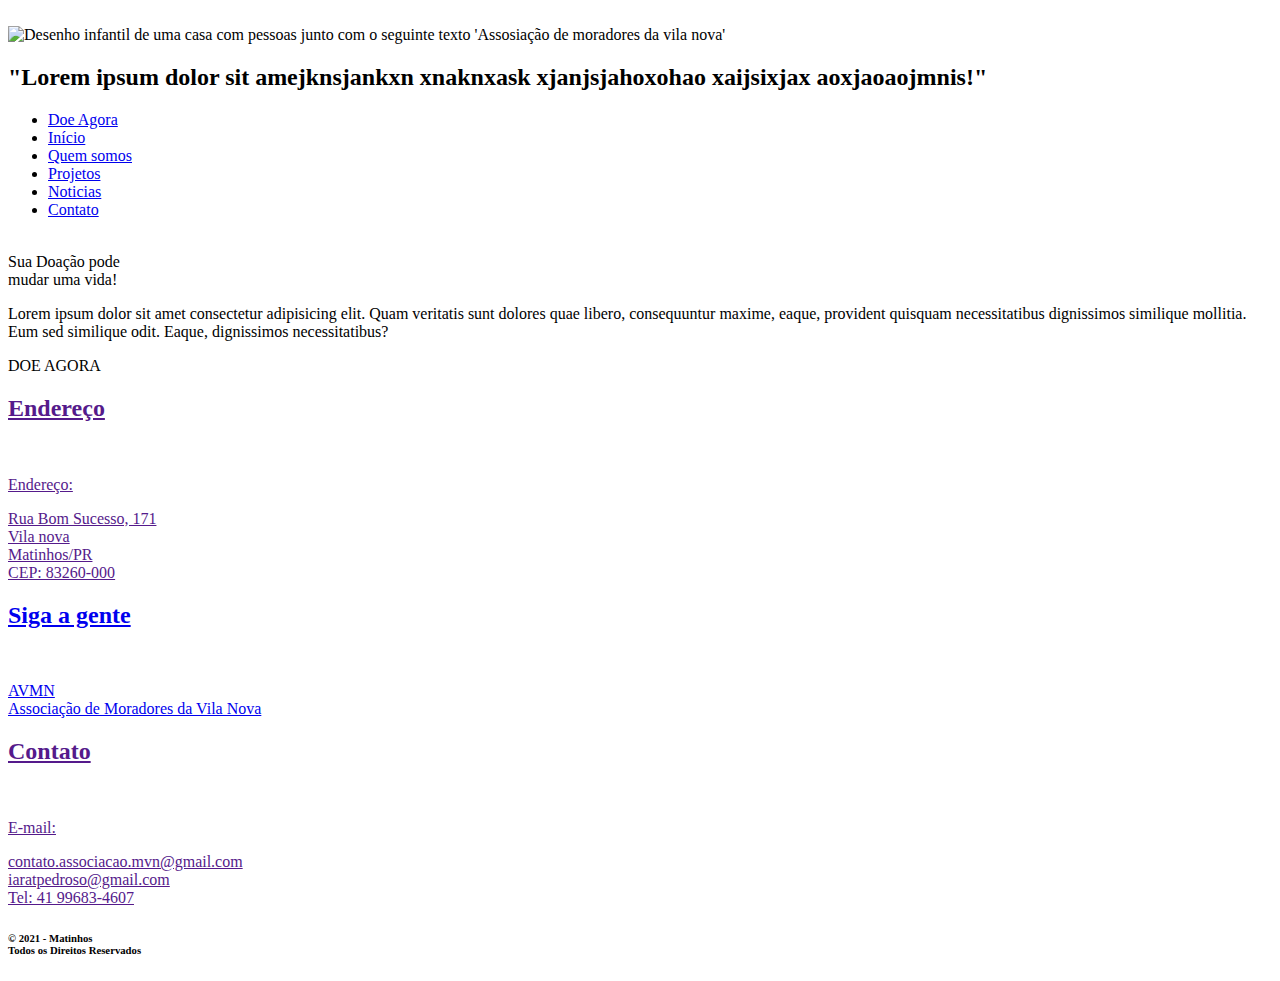
==== pages/doeAgora.html @ e143310f "Alteração dos links para o gitHub Pages" ====
<!DOCTYPE html>
<html lang="pt-br">
<head>
    <meta charset="UTF-8">
    <meta http-equiv="X-UA-Compatible" content="IE=edge">
    <meta name="viewport" content="width=device-width, initial-scale=1.0">
    <title>AMVN | Doe Agora</title>
    <link rel="stylesheet" href="../assets/css/doeagora.css">
    <script src="../js/scripts.js"></script>
</head>
<body id="body">
    <header class="cabecalho">
        <nav class="cabecalho_navegacao">
            <img onclick="toggleHome()" class="cabecalho_home" src="../assets/img/home.svg" alt="">
            <div class="cabecalho_conteudo">
                <img class="cabecalho_img" src="../assets/img/logo.svg" alt="Desenho infantil de uma casa com pessoas junto com o seguinte texto 'Assosiação de moradores da vila nova'">
                <h2  class="cabecalho_mensagem">"Lorem ipsum dolor sit amejknsjankxn xnaknxask xjanjsjahoxohao xaijsixjax aoxjaoaojmnis!"</h2>
            </div>
                
            <ul class="cabecalho_links" id="home">
                <li class="cabecalho_item cabecalho_item-now"><a class="cabecalho_link" href="#">Doe Agora</a></li>
                <li class="cabecalho_item"><a class="cabecalho_link" href="../">Início</a></li>
                <li class="cabecalho_item"><a class="cabecalho_link" href="../pages/quemSomos.html">Quem somos</a></li>
                <li class="cabecalho_item"><a class="cabecalho_link" href="../pages/projetos.html">Projetos</a></li>
                <li class="cabecalho_item"><a class="cabecalho_link" href="#">Noticias</a></li>
                <li class="cabecalho_item"><a class="cabecalho_link" href="../pages/contato.html">Contato</a></li>
            </ul>
        </nav>
    </header>

    <main class="conteudo_principal">

        <div class="doacao_conteiner">
            <img class="doacao_img" src="https://scontent.fjoi9-1.fna.fbcdn.net/v/t39.30808-6/259137069_944297336518569_5281118036860357784_n.jpg?_nc_cat=111&ccb=1-5&_nc_sid=8bfeb9&_nc_eui2=AeEzke2UEHL73d-XS32M3Shw3lry0TcGKU3eWvLRNwYpTQ7pt9kMSypMDXV-ddsB6eIZPywrZxZ_dh6dUNftw1uW&_nc_ohc=HVORvftiKBUAX9UwqLN&_nc_ht=scontent.fjoi9-1.fna&oh=c13fff129e0a4d63bafe5f45a79690ca&oe=61AED555" alt="">
            <div class="doacao_conteudo">
                <div>
                    <span class="doacao_titulo">Sua </span>
                    <span class="doacao_titulo doacao_titulo-destaque">Doação</span>
                    <span class="doacao_titulo"> pode</span><br>
                    <span class="doacao_titulo">mudar uma vida!</span>
                </div>
                <div>
                    <p>Lorem ipsum dolor sit amet consectetur adipisicing elit. Quam veritatis sunt dolores quae libero, consequuntur maxime, eaque, provident quisquam necessitatibus dignissimos similique mollitia. Eum sed similique odit. Eaque, dignissimos necessitatibus?</p>
                </div>
                <div>DOE AGORA</div>
            </div>
        </div>
        

    </main>

    <footer class="rodape">
        <div class="rodape_conteudo-links">
            <a class="rodape_link" href="">
                <h2 class="rodape_texto">Endereço</h2>
                <img class="rodape_img" src="../assets/img/location.png" alt="">
                <p class="rodape_inf-endereço radape_txt-destaque">Endereço:</p>
                <p class="rodape_inf-endereço">Rua Bom Sucesso, 171<br>Vila nova
                <br>Matinhos/PR
                <br>CEP: 83260-000
                </p>
            </a>
            <a class="rodape_link" href="https://www.facebook.com/associacaodemoradoresdavilanova" target="_blank">
                <h2 class="rodape_texto">Siga a gente</h2>
                <img class="rodape_img" src="../assets/img/facebook (1).png" alt="">
                <p class="rodape_inf-face">AVMN<br>Associação de Moradores da Vila Nova</p>
            </a>
            <a class="rodape_link" href="">
                <h2 class="rodape_texto">Contato</h2>
                <img class="rodape_img" src="../assets/img/mail.png" alt="">
                <p class="rodape_inf-contato radape_txt-destaque">E-mail:</p>
                <p class="rodape_inf-contato">contato.associacao.mvn@gmail.com<br>iaratpedroso@gmail.com<br> 
                Tel: 41 99683-4607</p>
            </a>
        </div>
        <div class="rodape_conteudo-info">
            <h6 class="rodape_info">
                © 2021 - Matinhos<br>
                Todos os Direitos Reservados
            </h6>
        </div>
    </footer>
</body>
</html>
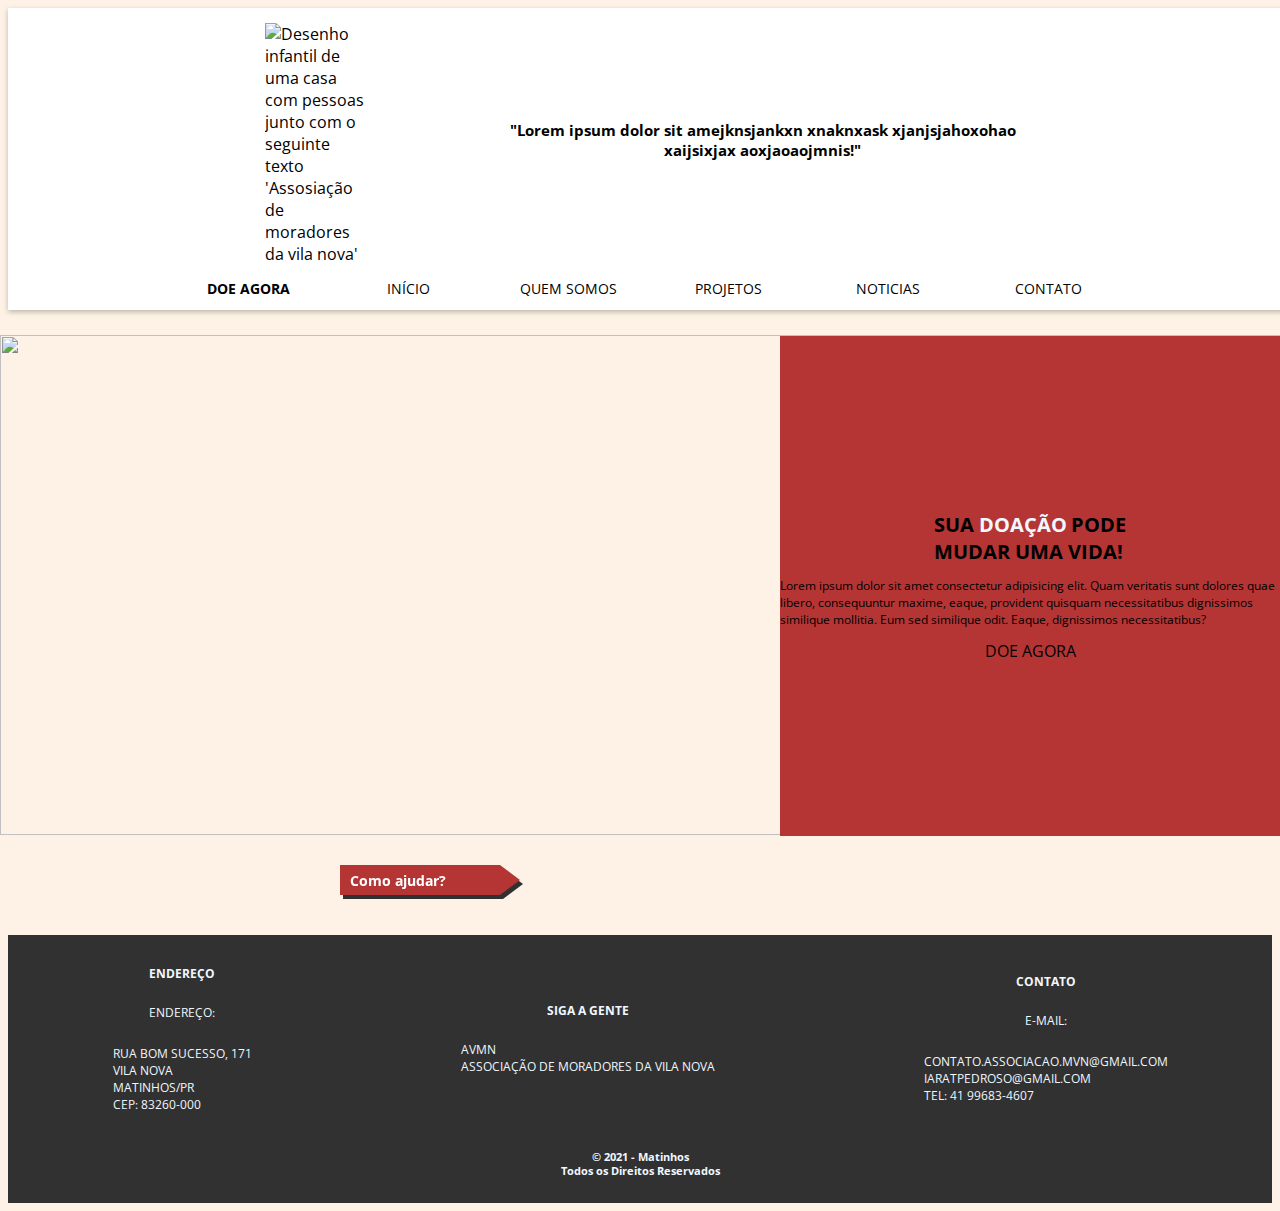
==== commit 6d50aa3e: "Alterações no css" ====
--- a/pages/doeAgora.html
+++ b/pages/doeAgora.html
@@ -45,7 +45,12 @@
                 <div>DOE AGORA</div>
             </div>
         </div>
-        
+        <div class="doacao_formasDeDoar">
+            <div class="doacao_conteudo-titulo">
+                <h3 class="doacao_titulo-secundario">Como ajudar?</h3>
+                <div class="triangulo"></div>
+            </div>
+        </div>
 
     </main>
 
--- a/assets/css/doeagora.css
+++ b/assets/css/doeagora.css
@@ -0,0 +1,109 @@
+@import url(../css/root.css);
+@import url(../css/cabecalho.css);
+@import url(../css/rodape.css);
+
+.doacao_conteiner{
+    width: 100vw;
+    display: flex;
+    flex-direction: column;
+}
+
+.doacao_img{
+    width: 100%;
+    height: 60%;
+    object-fit: cover;
+}
+
+.doacao_conteudo{
+    width: 100%;
+    background-color: #B53535;
+    display: flex;
+    flex-direction: column;
+    justify-content: center;
+    margin-bottom: 10px;
+}
+
+.doacao_conteudo > div{
+    width: fit-content;
+    margin: 0 auto;
+}
+
+.doacao_conteudo > div:nth-child(1){
+    padding-top: 30px;
+}
+
+.doacao_conteudo > div:last-child{
+    padding-bottom: 30px;
+}
+
+.doacao_titulo{
+    text-transform: uppercase;
+    font-size: 20px;
+    font-weight: bold;
+    
+}
+
+.doacao_titulo-destaque{
+    color: aliceblue;
+}
+.doacao_formasDeDoar{
+    width: 90vw;
+    max-width: 600px;
+    display: flex;
+    flex-direction: column;
+    align-items: flex-start;
+}
+.doacao_conteudo-titulo{
+    display: flex;
+    align-items: center;
+
+    height: 30px;
+    margin-bottom: 10px;
+    filter: drop-shadow(3px 4px 0px #313131);
+}
+
+.doacao_titulo-secundario{
+    display: flex;
+    align-items: center;
+    padding-left: 10px;
+    margin: 10px 0;
+    background-color: #B53535;
+
+    height: 100%;
+    color: white;
+}
+
+.doacao_titulo-secundario{
+    width: 150px;
+}
+
+.triangulo{
+    width: 0;
+    border-top: 15px solid transparent;
+    border-bottom: 15px solid transparent;
+   
+    border-left: 20px solid #B53535;
+}
+
+
+@media screen and (min-width: 1024px) {
+    .doacao_conteiner{
+        height: 500px;
+        display: block;
+        margin-bottom: 30px;
+    }
+    .doacao_img{
+        width: 100%;
+        height: 100%;
+    }
+
+    .doacao_conteudo{
+        position: relative;
+        width: 500px;
+        height: 100%;
+        top: -504px;
+        right: calc(500px - 100%);
+        align-self: flex-end;
+        
+    }
+}
